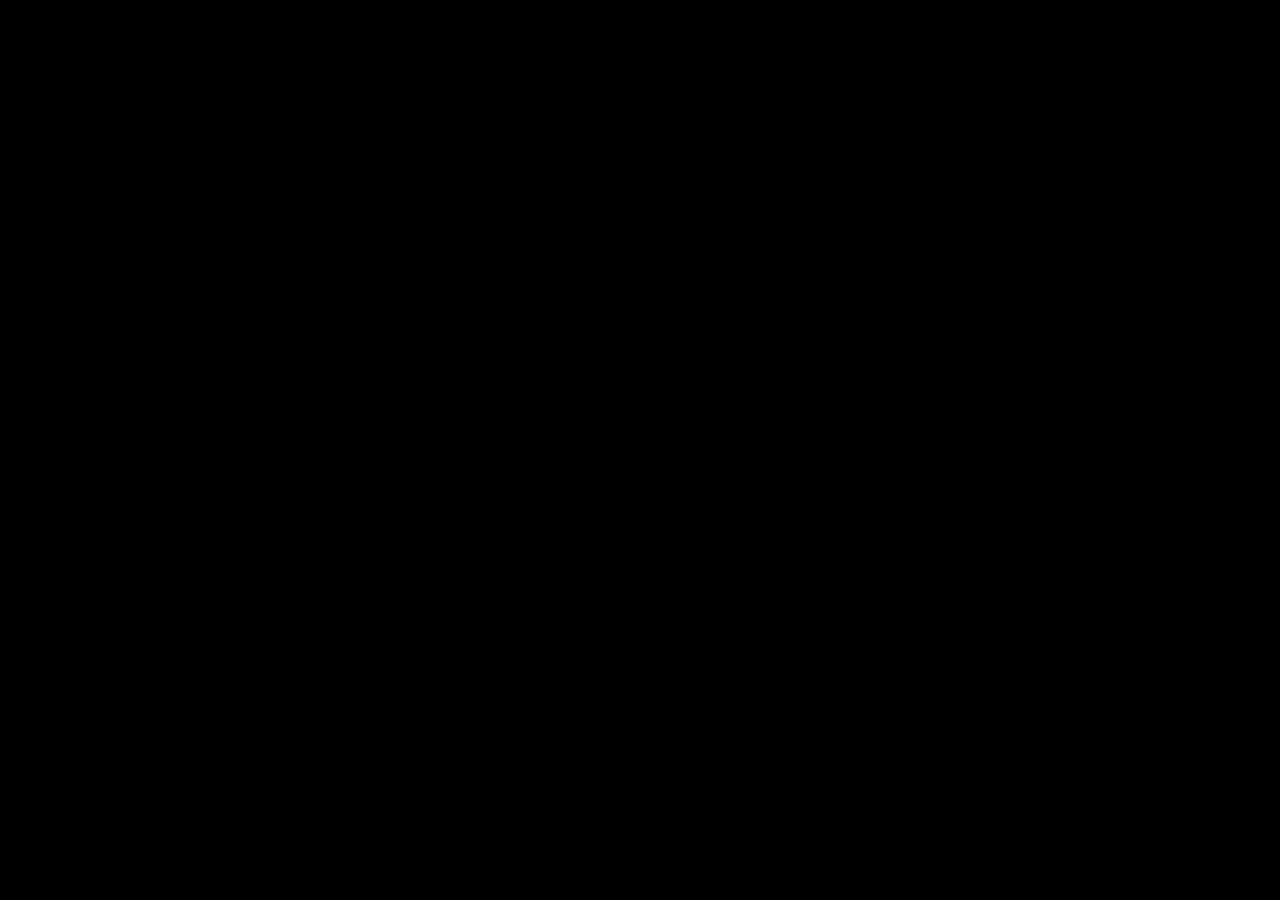
==== effects/lightning/index.html @ 10cc5ea3 "更新图文文件" ====
<html>
<head>
	<meta http-equiv="Content-Type" content="text/html; charset=utf-8" />
	<title>鼠标闪电</title>
	<script src="js/lightning.js"></script>
</head>
<body style="background-color: #000000">
<script type="text/javascript">
	//get viewport dimensions
	var viewport = function(){
		var viewport = new Object();
		viewport.width = 0;
		viewport.height = 0;
		// the more standards compliant browsers (mozilla/netscape/opera/IE7)
		//use window.innerWidth and window.innerHeight
		if (typeof window.innerWidth != 'undefined')
		{
			viewport.width = window.innerWidth,
					viewport.height = window.innerHeight
		}
		else if (typeof document.documentElement != 'undefined'
				&& typeof document.documentElement.clientWidth !=
				'undefined' && document.documentElement.clientWidth != 0)
		{
			viewport.width = document.documentElement.clientWidth,
					viewport.height = document.documentElement.clientHeight
		}
		else
		{
			viewport.width = document.getElementsByTagName('body')[0].clientWidth,
					viewport.height = document.getElementsByTagName('body')[0].clientHeight
		}
		return viewport;
	};

	var v = viewport();

	//generate random coordinates at one of the sides
	function randomSide(){
		var startX;
		var startY;
		var rand = Math.random();
		if(rand <= 0.25){
			startX = Math.random(0,v.width);
			startY = 0
		}
		else if(rand <= 0.5){
			startX = Math.random(0,v.width);
			startY = v.height;
		}
		else if(rand <= 0.75){
			startX = 0;
			startY = Math.random(0,v.height);
		}
		else if(rand <= 1){
			startX = v.width;
			startY = Math.random(0,v.height);
		}
		var ob = {};
		ob.startX = startX;
		ob.startY = startY;
		return ob;
	}

	let lt = new lightning({
		detail: 1,
		displace: 500,
		boltWidth: 6,
		boltColor: "#ffff88",
		glow: false,
		glowWidth: 5,
		glowColor: "#ffffff",
		glowAlpha: 0.1
	});

	let lt2 = new lightning({
		detail: 1,
		displace: 1000,
		boltWidth: 6,
		boltColor: "#ffff88",
		glow: false,
		glowWidth: 5,
		glowColor: "#ffffff",
		glowAlpha: 0.1
	});

	let lt3 = new lightning({
		detail: 1,
		displace: 2000,
		boltWidth: 6,
		boltColor: "#ffff88",
		glow: false,
		glowWidth: 5,
		glowColor: "#ffffff",
		glowAlpha: 0.1
	});

	var draw = false;
	document.body.onmousedown = function(e){
		var ob = randomSide();
		lt.show(ob.startX, ob.startY, e.clientX, e.clientY);
		lt2.show(ob.startY, ob.startX, e.clientX, e.clientY);
		lt3.show(0, 0, e.clientX, e.clientY);
		draw = true;
	}
	document.body.onmousemove = function(e){
		if(draw)
		{
			lt.hide();
			var ob = randomSide();
			lt.show(ob.startX, ob.startY, e.clientX, e.clientY);
			lt2.show(ob.startY, ob.startX, e.clientX, e.clientY);
			lt3.show(0, 0, e.clientX, e.clientY);
		}
	}
	document.body.onmouseup = function(e){
		draw = false;
		lt.hide();
		lt2.hide();
		lt3.hide();
	}
	//lt.hide();
</script>
<canvas width="1536px" height="150px" id="lightning_canvas" style="position: absolute; top: 0px; left: 0px;"></canvas>
</body>
</html>
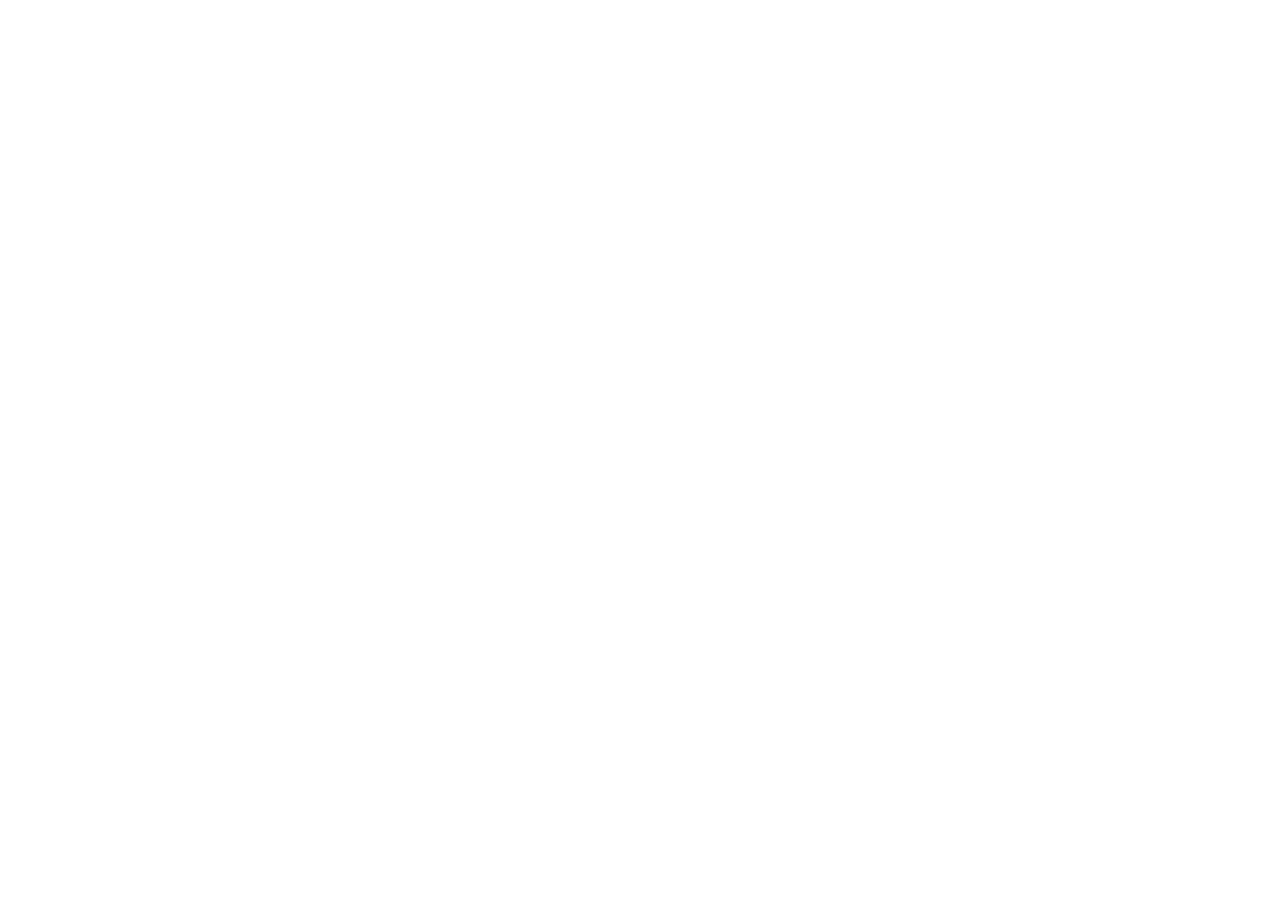
==== commit 693b7bab: "修改闪电特效的褐色背景！" ====
--- a/effects/lightning/index.html
+++ b/effects/lightning/index.html
@@ -4,7 +4,7 @@
 	<title>鼠标闪电</title>
 	<script src="js/lightning.js"></script>
 </head>
-<body style="background-color: #000000">
+<body>
 <script type="text/javascript">
 	//get viewport dimensions
 	var viewport = function(){
